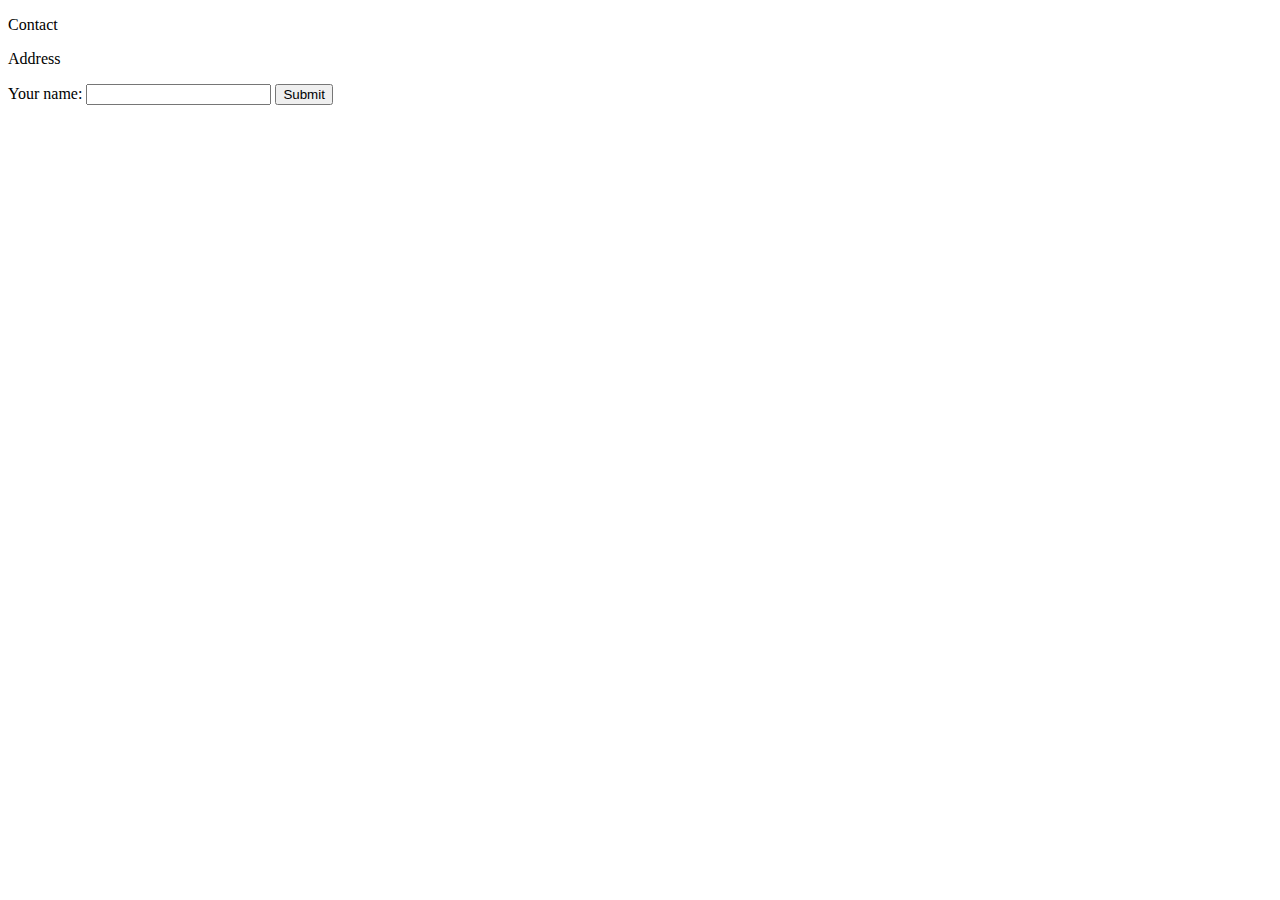
==== contact-me.html @ 7d6543b0 "Added initial CV website files" ====
<!DOCTYPE html>
<html lang="en" dir="ltr">
  <head>
    <meta charset="utf-8">
    <title></title>
  </head>
  <body>
    <p>
      Contact
    </p>
    <p>
      Address
    </p>
    <form class="" action="index.html" method="post">
      <label for="">Your name:</label>
      <input type="text" name="" value="">
<input type="submit" name="" >
    </form>
  </body>
</html>
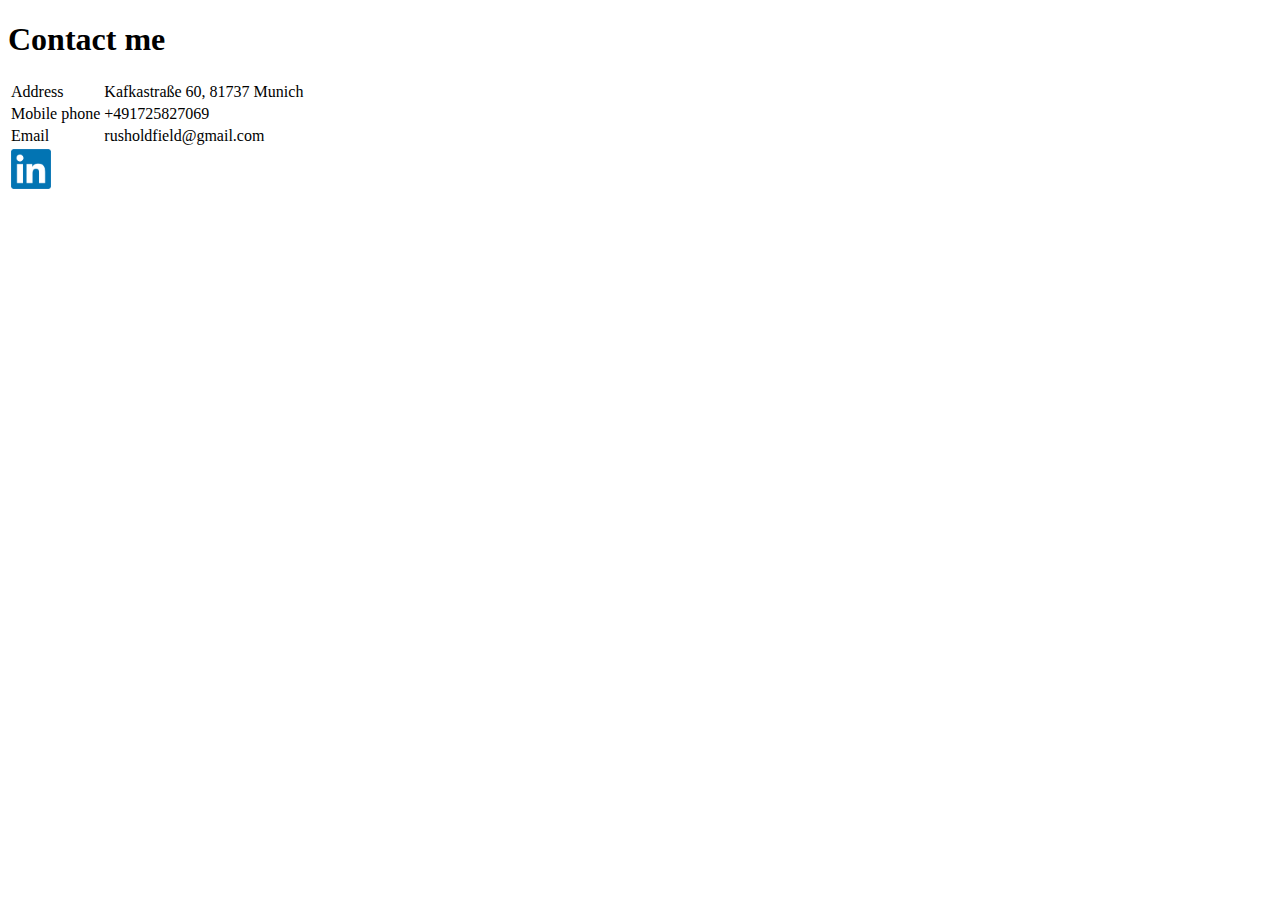
==== commit 3cd657d3: "Add files via upload" ====
--- a/contact-me.html
+++ b/contact-me.html
@@ -1,20 +1,31 @@
 <!DOCTYPE html>
 <html lang="en" dir="ltr">
-  <head>
-    <meta charset="utf-8">
-    <title></title>
-  </head>
-  <body>
-    <p>
-      Contact
-    </p>
-    <p>
-      Address
-    </p>
-    <form class="" action="index.html" method="post">
-      <label for="">Your name:</label>
-      <input type="text" name="" value="">
-<input type="submit" name="" >
-    </form>
-  </body>
+
+<head>
+  <meta charset="utf-8">
+  <title></title>
+</head>
+
+<body>
+  <h1>Contact me</h1>
+  <table>
+    <tr>
+      <td>Address</td>
+      <td>Kafkastraße 60, 81737 Munich
+      </td>
+    </tr>
+    <tr>
+      <td>Mobile phone</td>
+      <td>+491725827069</td>
+    </tr>
+    <tr>
+      <td>Email</td>
+      <td>rusholdfield@gmail.com</td>
+    </tr>
+    <tr>
+      <td><a href="https://www.linkedin.com/in/bruno-zablotny-704059b8/"><img src="linkedin.png" alt="" width="40" height="40"></a></td>
+    </tr>
+  </table>
+</body>
+
 </html>
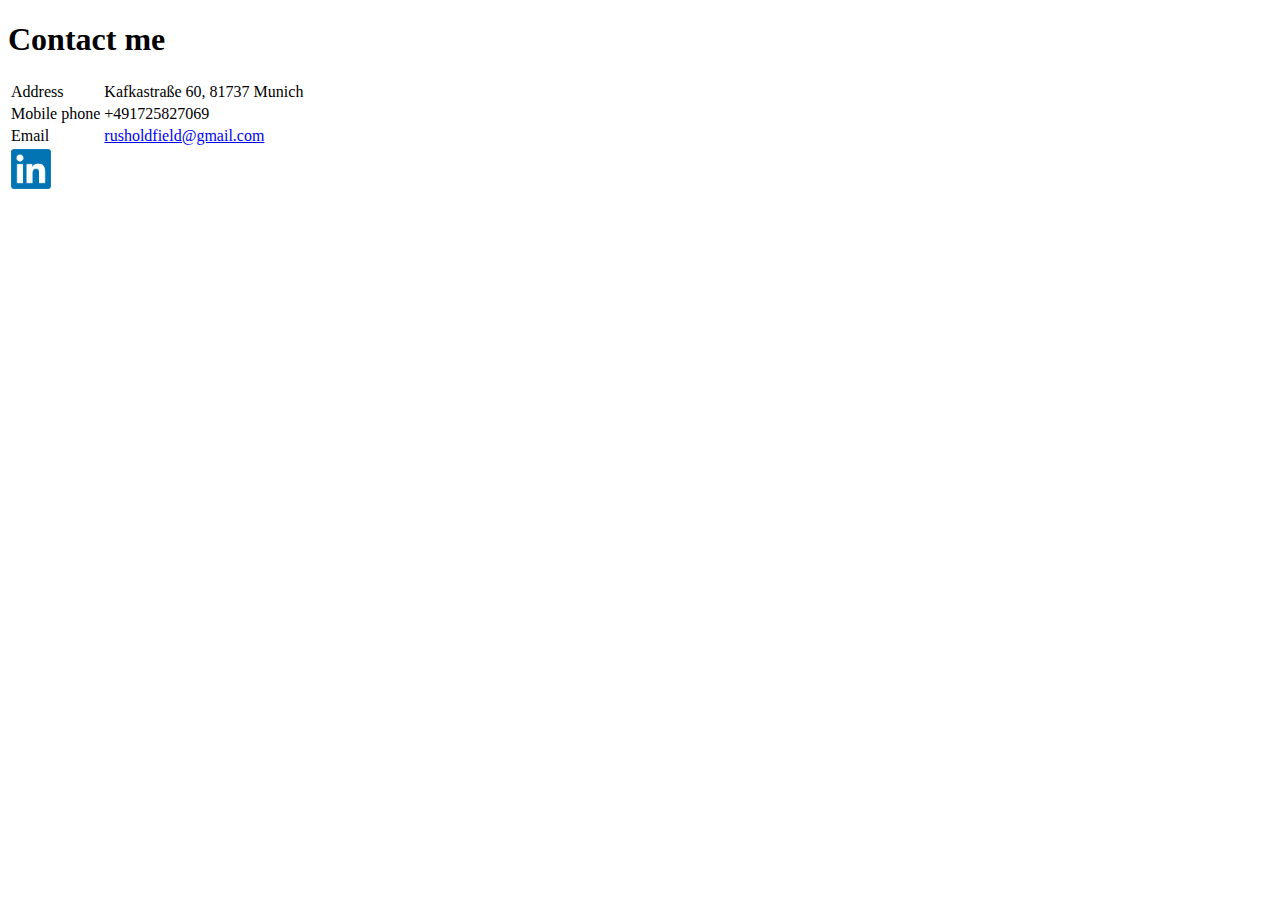
==== commit 7aeb5449: "Add files via upload" ====
--- a/contact-me.html
+++ b/contact-me.html
@@ -20,7 +20,7 @@
     </tr>
     <tr>
       <td>Email</td>
-      <td>rusholdfield@gmail.com</td>
+      <td><a href="mailto:rusholdfield@gmail.com">rusholdfield@gmail.com</a></td>
     </tr>
     <tr>
       <td><a href="https://www.linkedin.com/in/bruno-zablotny-704059b8/"><img src="linkedin.png" alt="" width="40" height="40"></a></td>
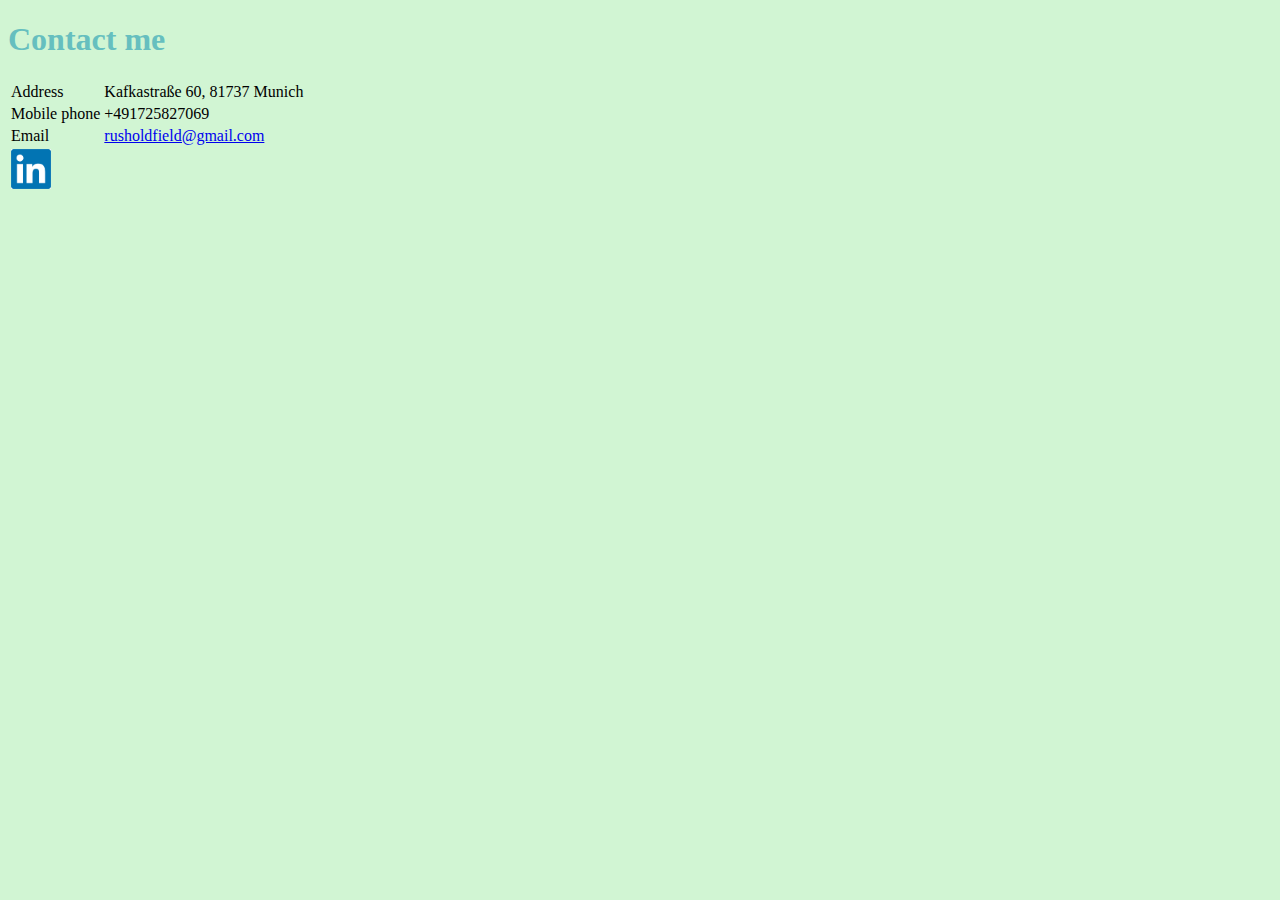
==== commit 695ee008: "Add files via upload" ====
--- a/contact-me.html
+++ b/contact-me.html
@@ -3,7 +3,8 @@
 
 <head>
   <meta charset="utf-8">
-  <title></title>
+  <title>Contact me</title>
+  <link rel="stylesheet" href="css/style.css">
 </head>
 
 <body>
--- a/css/style.css
+++ b/css/style.css
@@ -0,0 +1,11 @@
+  hr {
+    border: grey;
+    background-color: None;
+    border-style: dotted;
+    border-width: 7px;
+    width: 5%;
+    border-bottom: none;
+      }
+  body {background-color:#d1f5d3;}
+  h1 {color: #66BFBF;}
+  h3 {color: #66BFBF;}
